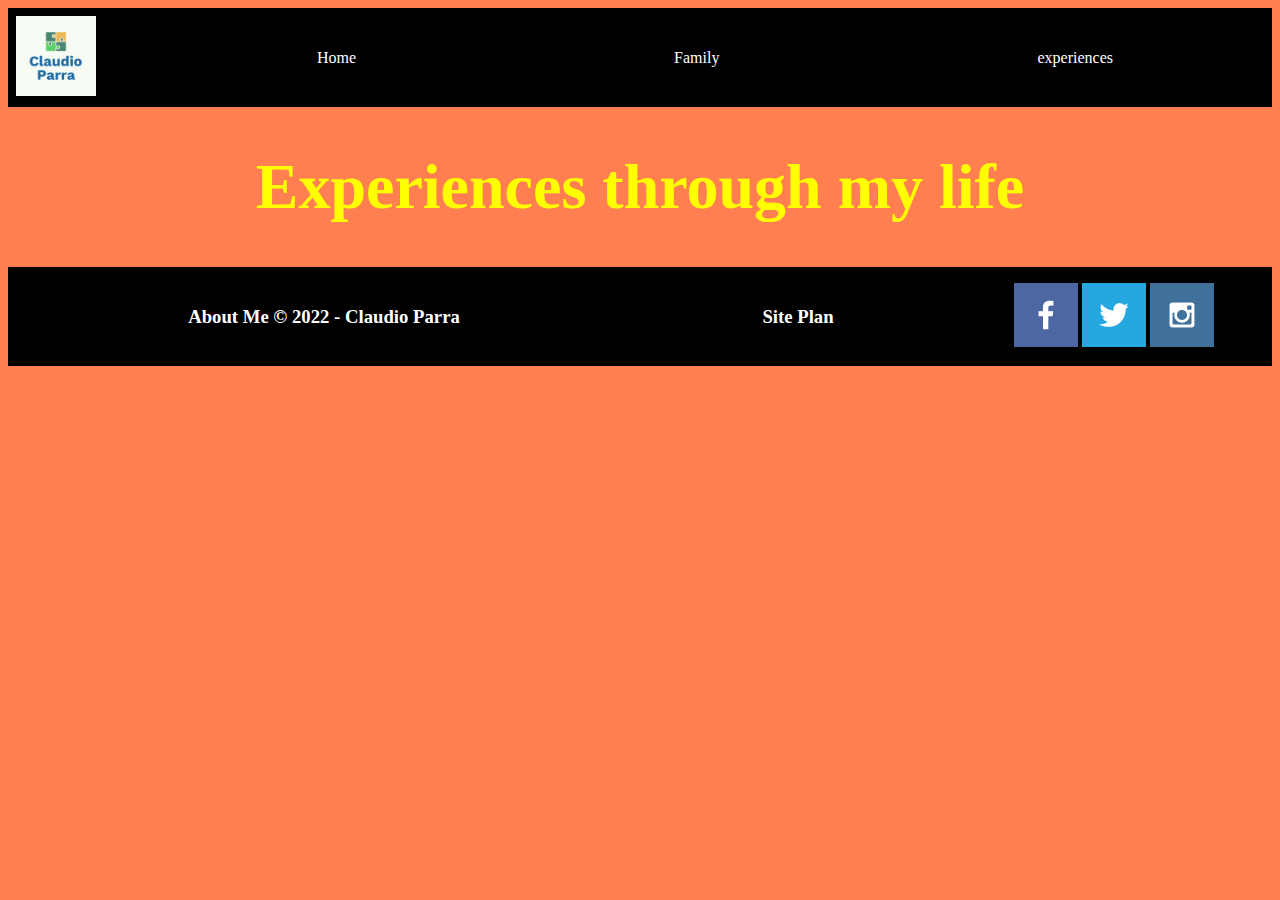
==== experiences.html @ 472bc5e7 "css and html" ====
<!DOCTYPE html>
<html lang="en">
<head>
    <meta charset="UTF-8">
    <meta http-equiv="X-UA-Compatible" content="IE=edge">
    <meta name="viewport" content="width=device-width, initial-scale=1.0">
    <title>About Me: Home</title>
    <link href="styles/index.css" rel="stylesheet">
</head>
<body>
    <header>
        <a href="index.html" id="logo_link">
            <img src="images/claudio_logo.png" class="logo" alt="logo">
        </a>
        <nav>
            <a href="index.html">Home</a>
            <a href="family.html">Family</a>
            <a href="experiences.html">experiences</a>
        </nav>
    </header>
    <main>
        <h1 class="title"> Experiences through my life</h1>
        <div>
            
        </div>
    </main>
    <footer>
        <h3 class="copy">About Me &copy; 2022 - Claudio Parra</h3>
        <h3 class="siteplan">
            <a href="site-plan.html">
                Site Plan
            </a>
        </h3>

        <div class="social">
            <a href="https://facebook.com" class="icon" target="_blank">
                <img src="images/facebook.png" alt="fb icon">
            </a>
            <a href="https://twitter.com" class="icon" target="_blank">
                <img src="images/twitter.png" alt="twitter icon">
            </a>
            <a href="https://instagram.com" class="icon" target="_blank">
                <img src="images/instagram.png" alt="instagram icon">
            </a>
        </div>
    </footer>
</body>
</html>
---- styles/index.css ----
body{
    background-color: coral;
    color: yellow;
}
/* Navigation*/
.logo{
    width: 80px;
    margin: 5%;
}
header{
    background-color: black;
    display: grid;
    grid-template-columns: 150px auto;
}
nav{
    background-color: black;
    display: flex;
    justify-content: space-evenly;
}
nav a{
    color: white;
    margin: auto;
    text-decoration: none;
}
/*main*/
.title{
    text-align: center;
    font-size: 4em;
}

/*home intro*/
p{
    color: white;
}
h2{
    text-align: center;
    color: greenyellow;    
}
.home-intro{
    background-color: peru;
    max-width: 1200px;
    margin: 0 auto;
    display: grid;
    grid-template-columns: 1fr 2fr;
    padding-bottom: 3em;
}
.home-intro p{
    grid-column: 2/3;
}
.home-intro h2{
    grid-column: 1/3;
}
.home-intro img{
    grid-column: 1/2;
    width: 80%;
    margin: auto;
}
/*home image bottom*/
.home-image{
    max-width: 1200px;
    margin: 0 auto;
    padding-top: 5em;
    padding-bottom: 5em;
}
.home-image img{
    width: 100%;
}

/* page 2: */

/* Footer*/
footer{
    background-color: black;
    color: white;
    display: grid;
    grid-template-columns: 2fr 1fr 1fr;
    text-align: center;
}
footer h3{
    color: white;
    margin: auto;
}
footer a{
    color: white;
    text-decoration: none
}
.copy{
    grid-column: 1/2;
}
.siteplan{
    grid-column: 2/3;
}
.social{
    grid-column: 3/4;
    grid-row: 1/2;
    margin: 5%;
}
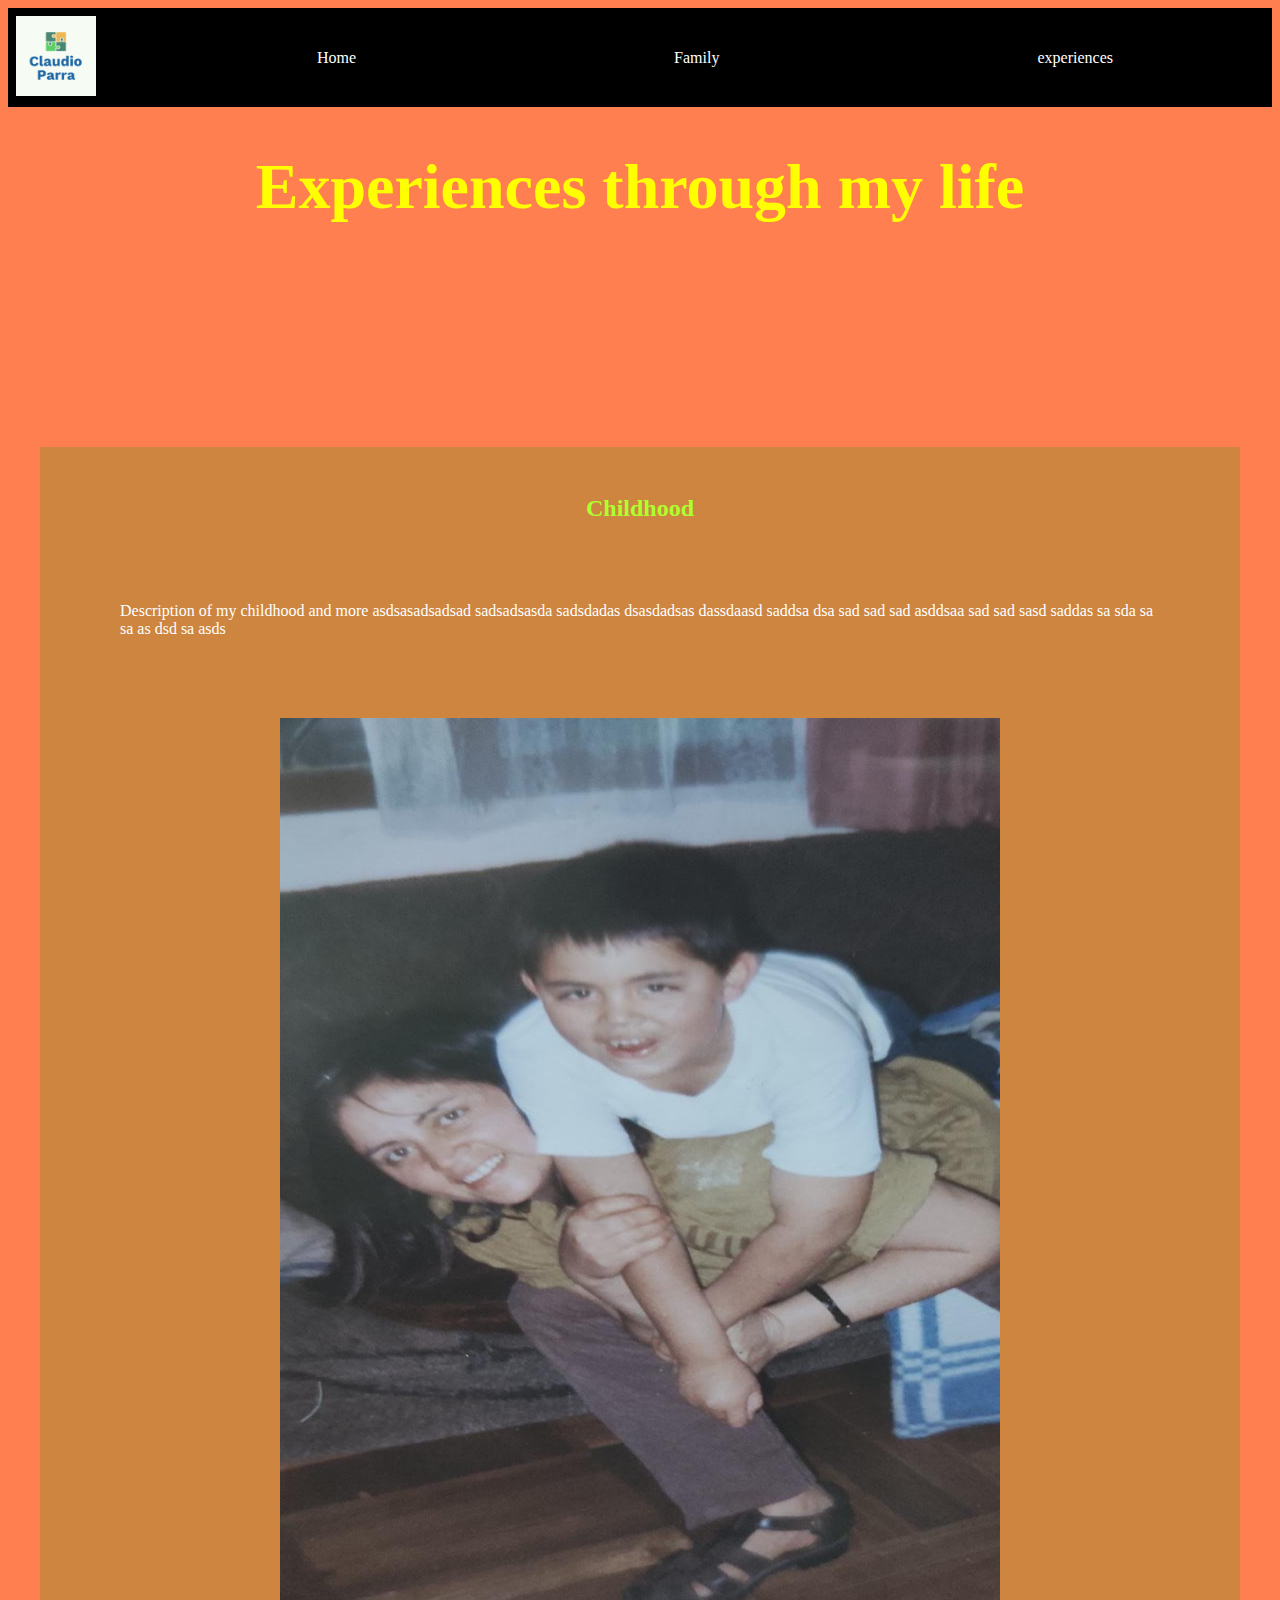
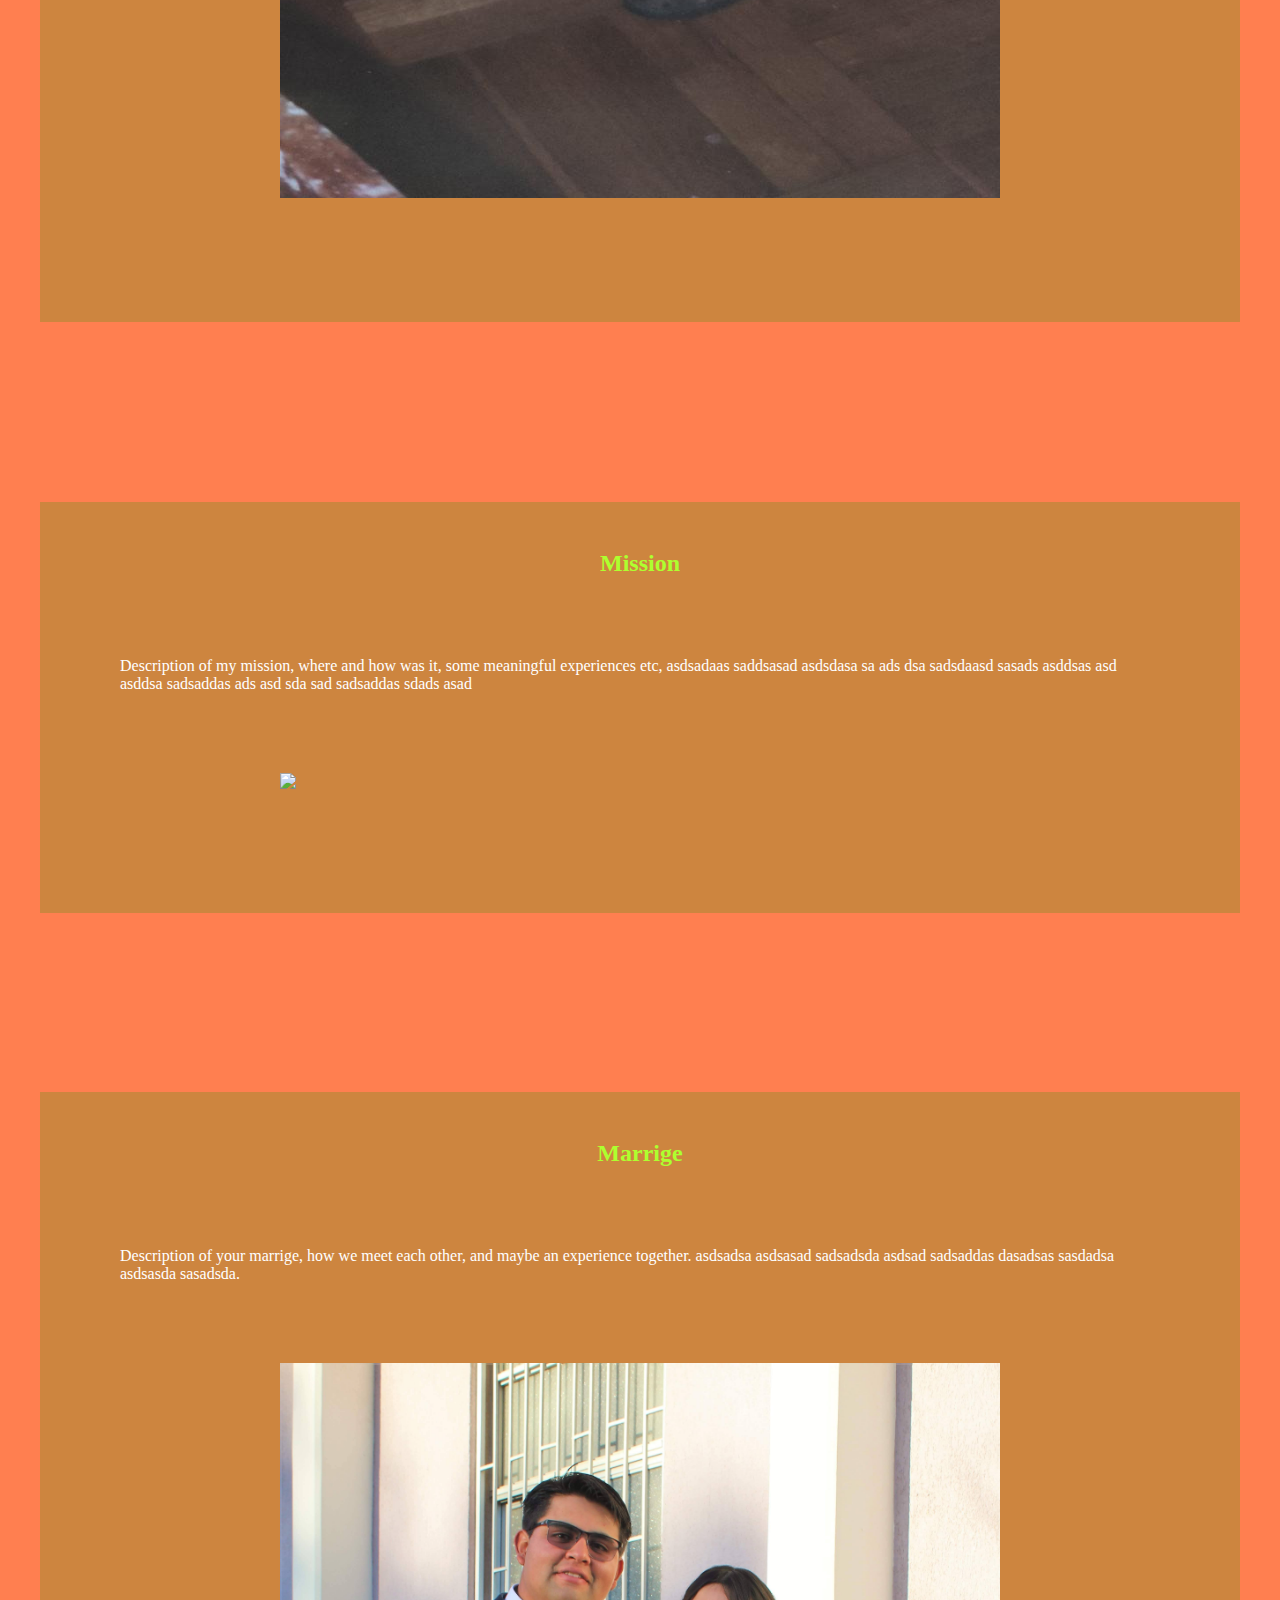
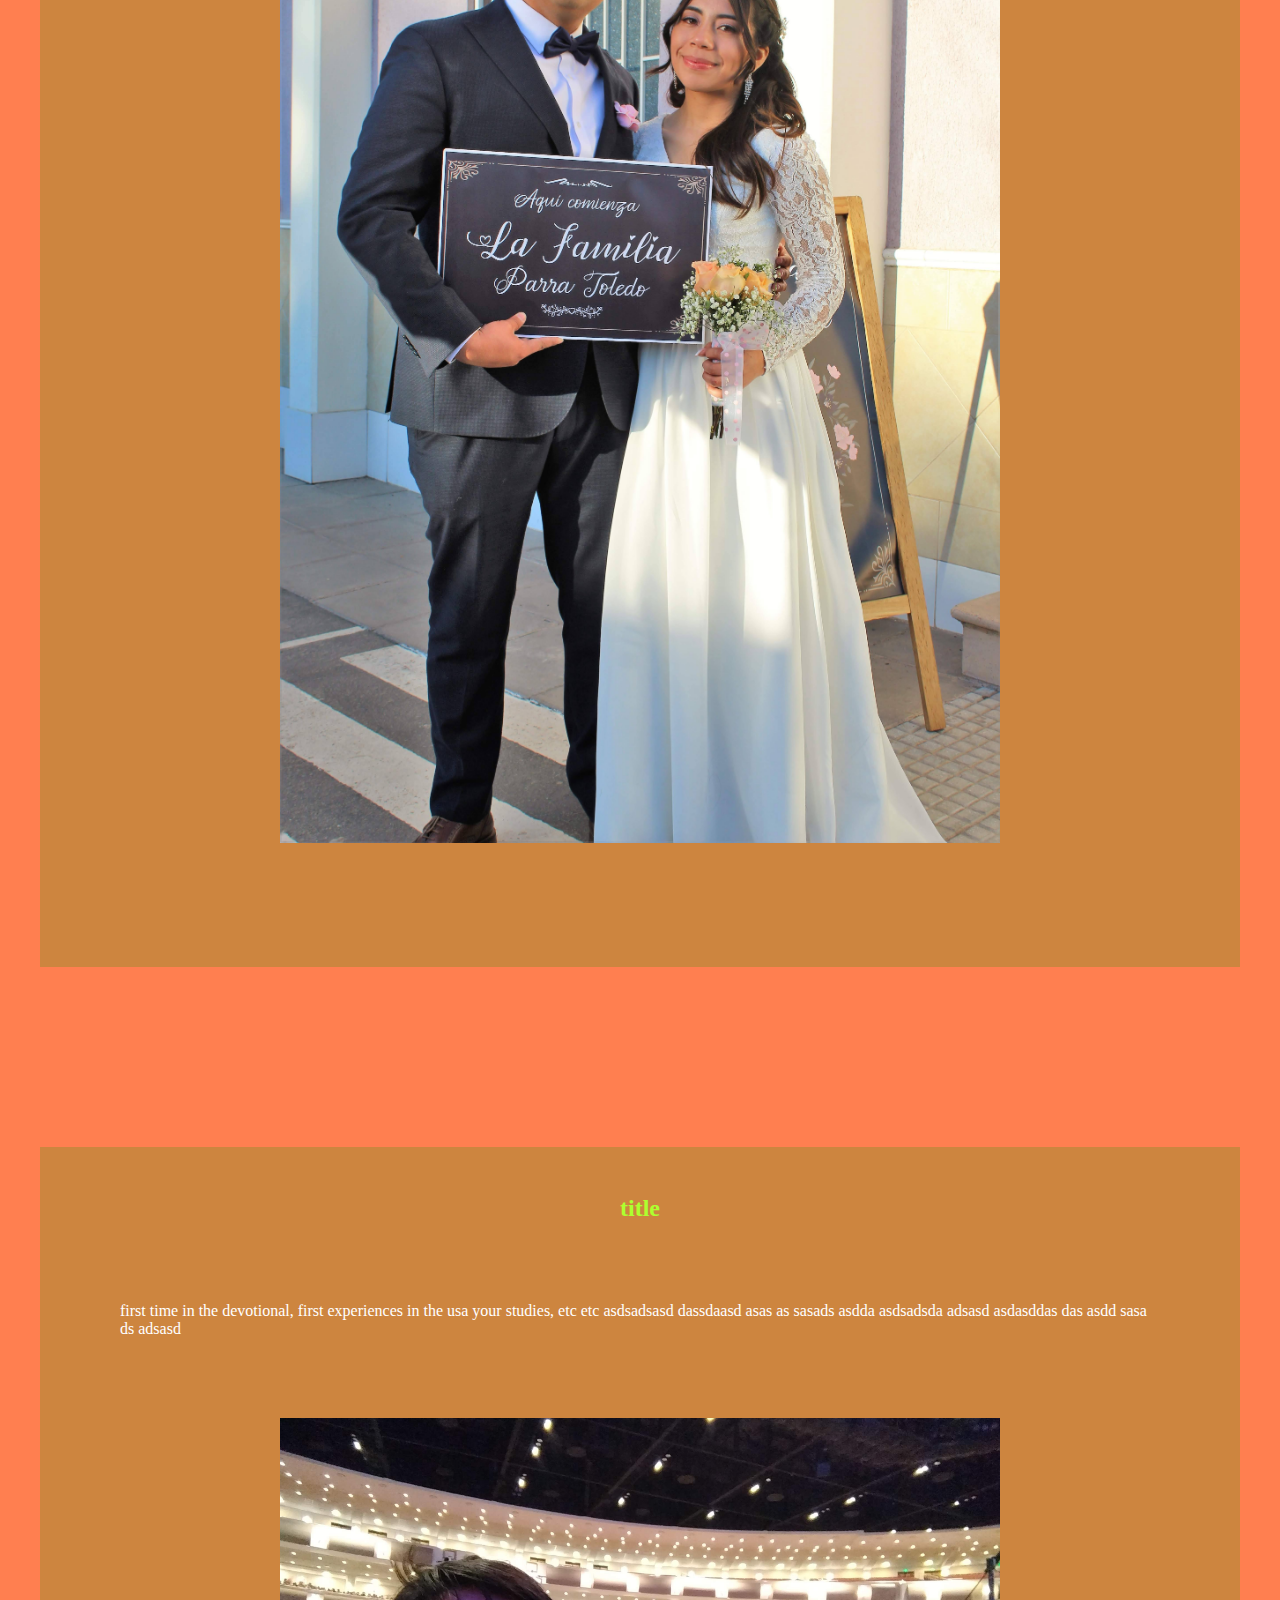
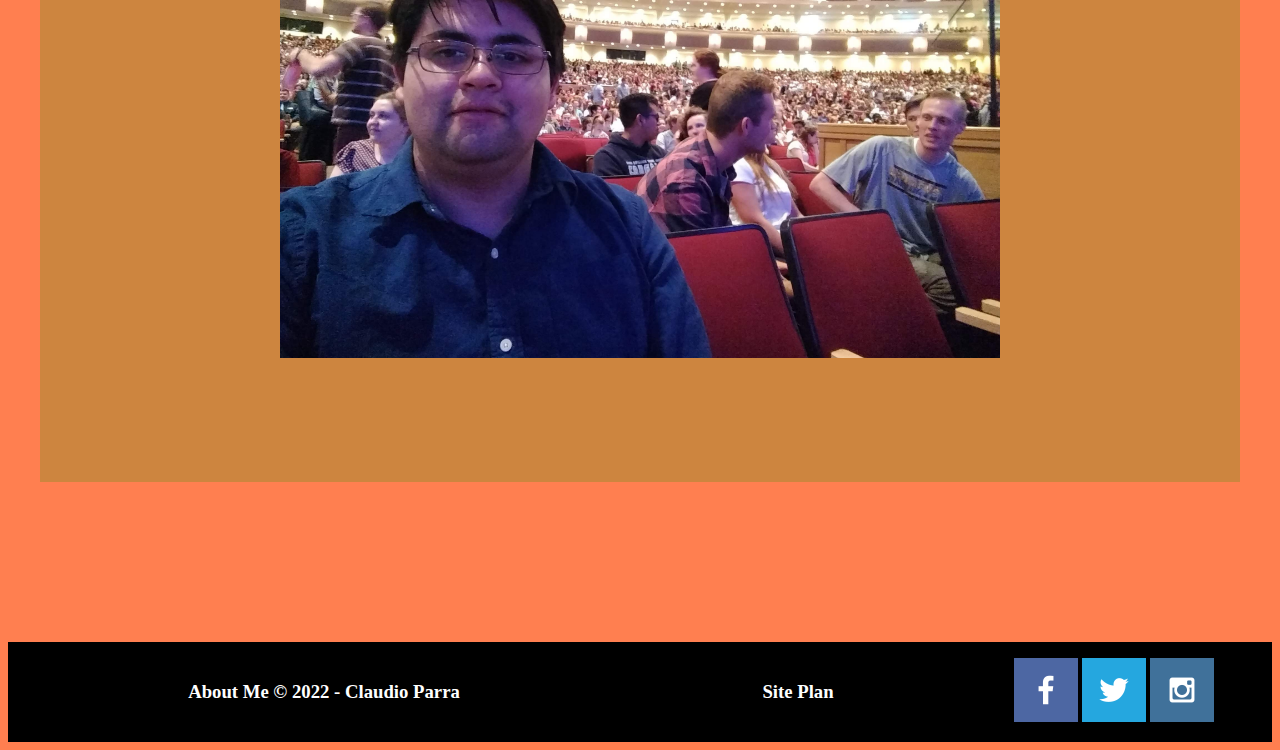
==== commit 3a2c55d3: "basic structure finished, content is required" ====
--- a/experiences.html
+++ b/experiences.html
@@ -20,9 +20,49 @@
     </header>
     <main>
         <h1 class="title"> Experiences through my life</h1>
-        <div>
-            
-        </div>
+        <div class="space"></div>
+        <section class="exp-section">
+            <h2>Childhood</h2>
+            <p>
+                Description of my childhood and more asdsasadsadsad
+                sadsadsasda sadsdadas dsasdadsas dassdaasd
+                saddsa dsa sad sad sad asddsaa sad sad sasd
+                saddas sa sda sa sa as dsd sa asds 
+            </p>
+            <img src="images/claudio_childhood.jpeg" alt="young Claudio">
+        </section>
+        <div class="space"></div>
+        <section class="exp-section">
+            <h2>Mission</h2>
+            <p>
+                Description of my mission, where and how was it,
+                some meaningful experiences etc, asdsadaas saddsasad
+                asdsdasa sa ads dsa sadsdaasd sasads asddsas asd asddsa
+                sadsaddas ads asd sda sad sadsaddas sdads asad
+            </p>
+            <img src="images/mission.jpg">
+        </section>
+        <div class="space"></div>
+        <section class="exp-section">
+            <h2>Marrige</h2>
+            <p>
+                Description of your marrige, how we meet each other, and 
+                maybe an experience together. asdsadsa asdsasad sadsadsda 
+                asdsad sadsaddas dasadsas sasdadsa asdsasda sasadsda.
+            </p>
+            <img src="images/claudio_marriage.png" alt="marrige">
+        </section>
+        <div class="space"></div>
+        <section class="exp-section">
+            <h2> title</h2>
+            <p>
+                first time in the devotional, first experiences in the usa
+                your studies, etc etc asdsadsasd dassdaasd asas as sasads
+                asdda asdsadsda adsasd asdasddas das asdd sasa ds adsasd
+            </p>
+            <img src="images/first_devo.jpg">
+        </section>
+        <div class="space"></div>
     </main>
     <footer>
         <h3 class="copy">About Me &copy; 2022 - Claudio Parra</h3>
--- a/styles/index.css
+++ b/styles/index.css
@@ -1,6 +1,9 @@
 body{
     background-color: coral;
     color: yellow;
+}
+img{
+    max-width: 1200px;
 }
 /* Navigation*/
 .logo{
@@ -66,7 +69,101 @@
     width: 100%;
 }
 
-/* page 2: */
+/* --family page-- */
+/*intro*/
+.description{
+    background-color: peru;
+    max-width: 1200px;
+    margin: 0 auto;
+}
+.description p{
+    color: black;
+    text-align: center;
+    padding-bottom: 2em;
+}
+
+/*family board*/
+.family-board{
+    display: grid;
+    grid-template-columns: repeat(9,1fr);
+    background-color: peru;
+    max-width: 1200px;
+    margin: 0 auto;
+}
+.family-board img{
+    width: 60%;
+    height: 80%;
+    margin-left: 20%;
+    margin-top: 10%;
+    
+}
+.family-board img:hover{
+    transform: scale(1.1);
+    transition: 0.5s;
+    }
+
+.family-board div{
+    background-color:brown;
+    margin: 2em;
+    padding-bottom: 4em;
+}
+.family-board p {
+    text-align: center;
+    padding: 1em;
+}
+.mom{
+    grid-column: 2/5;
+    grid-row: 1/2;
+    margin: 1em;
+}
+.dad{
+    grid-column: 6/9;
+    grid-row: 1/2;
+    margin: 1em;
+}
+.pablo{
+    grid-column:4/7;
+    grid-row: 2/3;
+    margin: 1em;
+}
+.juan-carlos{
+    grid-column: 2/5;
+    grid-row: 3/4;
+    margin: 1em;
+}
+.eduardo{
+    grid-column: 6/9;
+    grid-row: 3/4;
+    margin: 1em;
+}
+.guillermo{
+    grid-column:4/7;
+    grid-row: 4/5;
+    margin: 1em;
+}
+
+
+/* Experiences page*/
+.exp-section{
+    max-width: 1200px;
+    margin: 0 auto;
+    background-color: peru;
+}
+.exp-section h2{
+    padding-top: 2em;
+}
+.exp-section p{
+    margin: 5em;
+    
+}
+.exp-section img{
+    width: 60%;
+    max-height: 1080px;
+    margin: 0 20% 10% 20%;
+}
+.space{
+    height: 10em;
+}
 
 /* Footer*/
 footer{
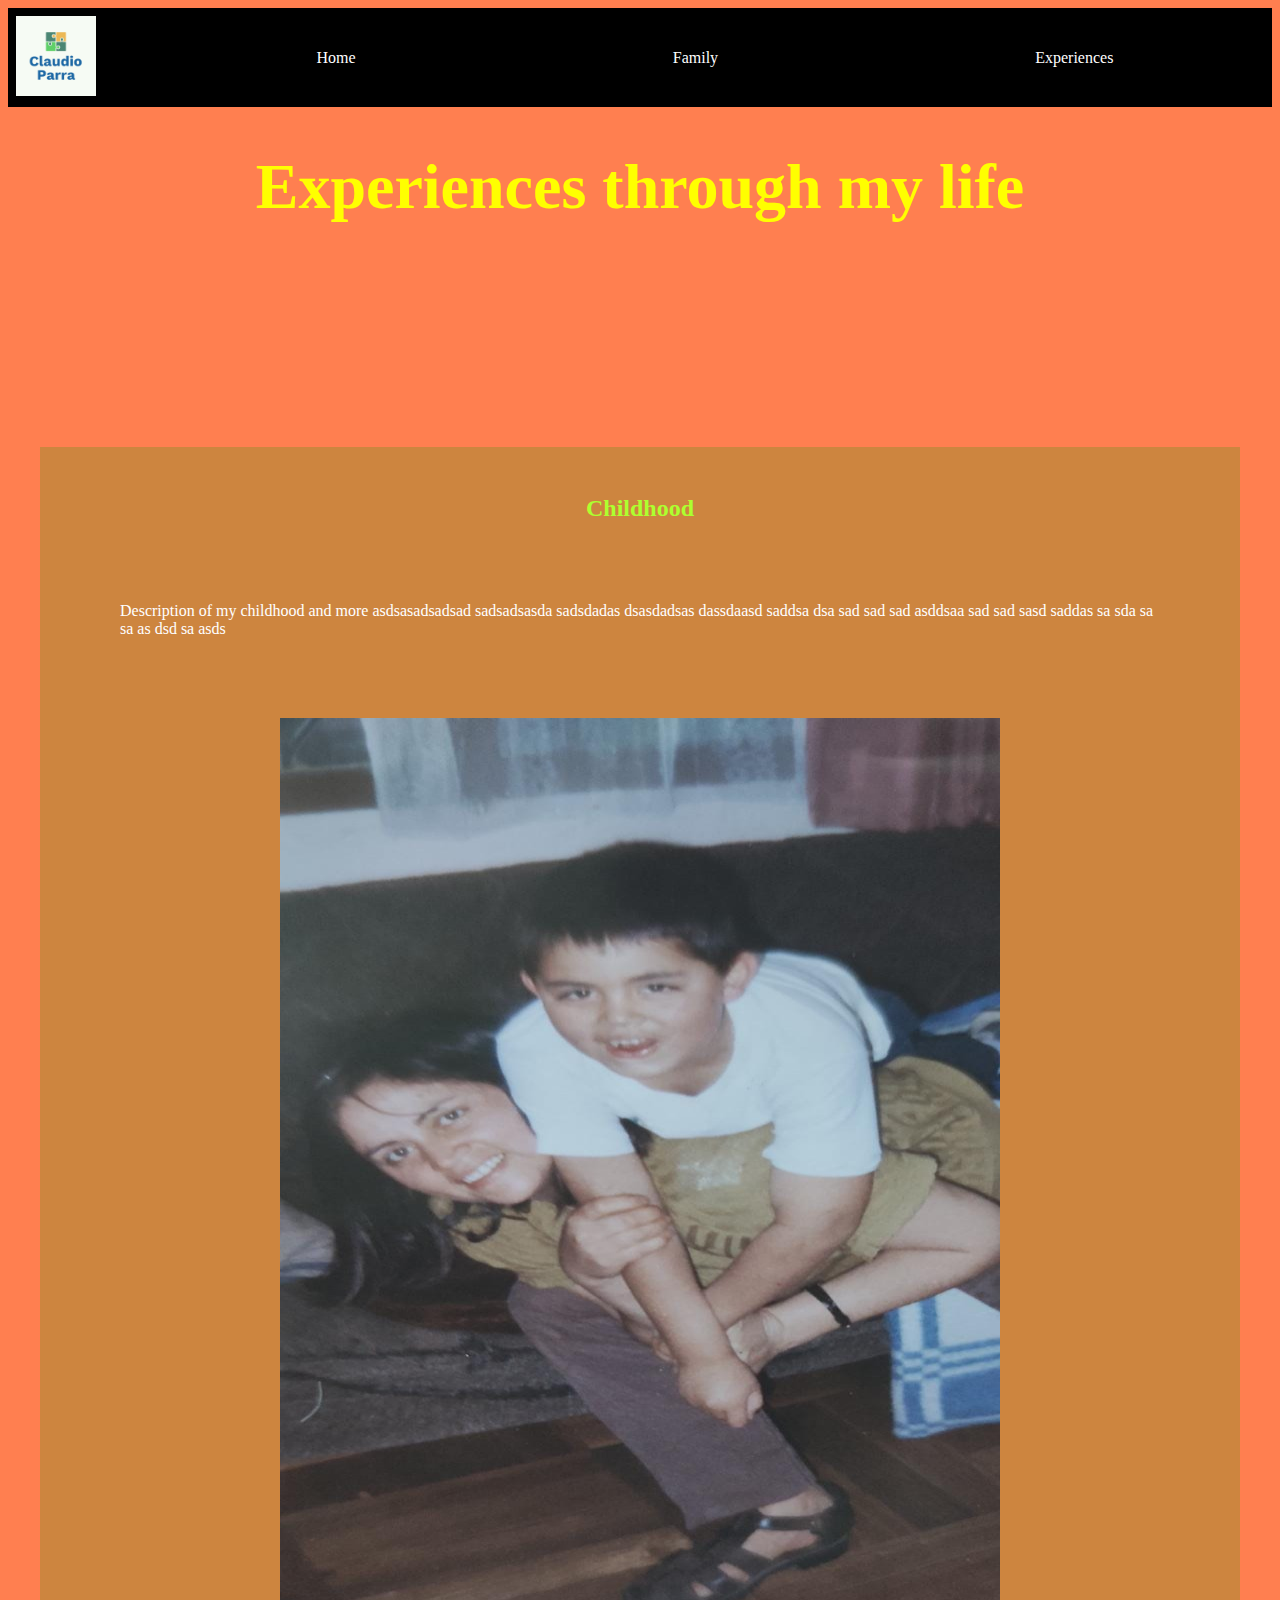
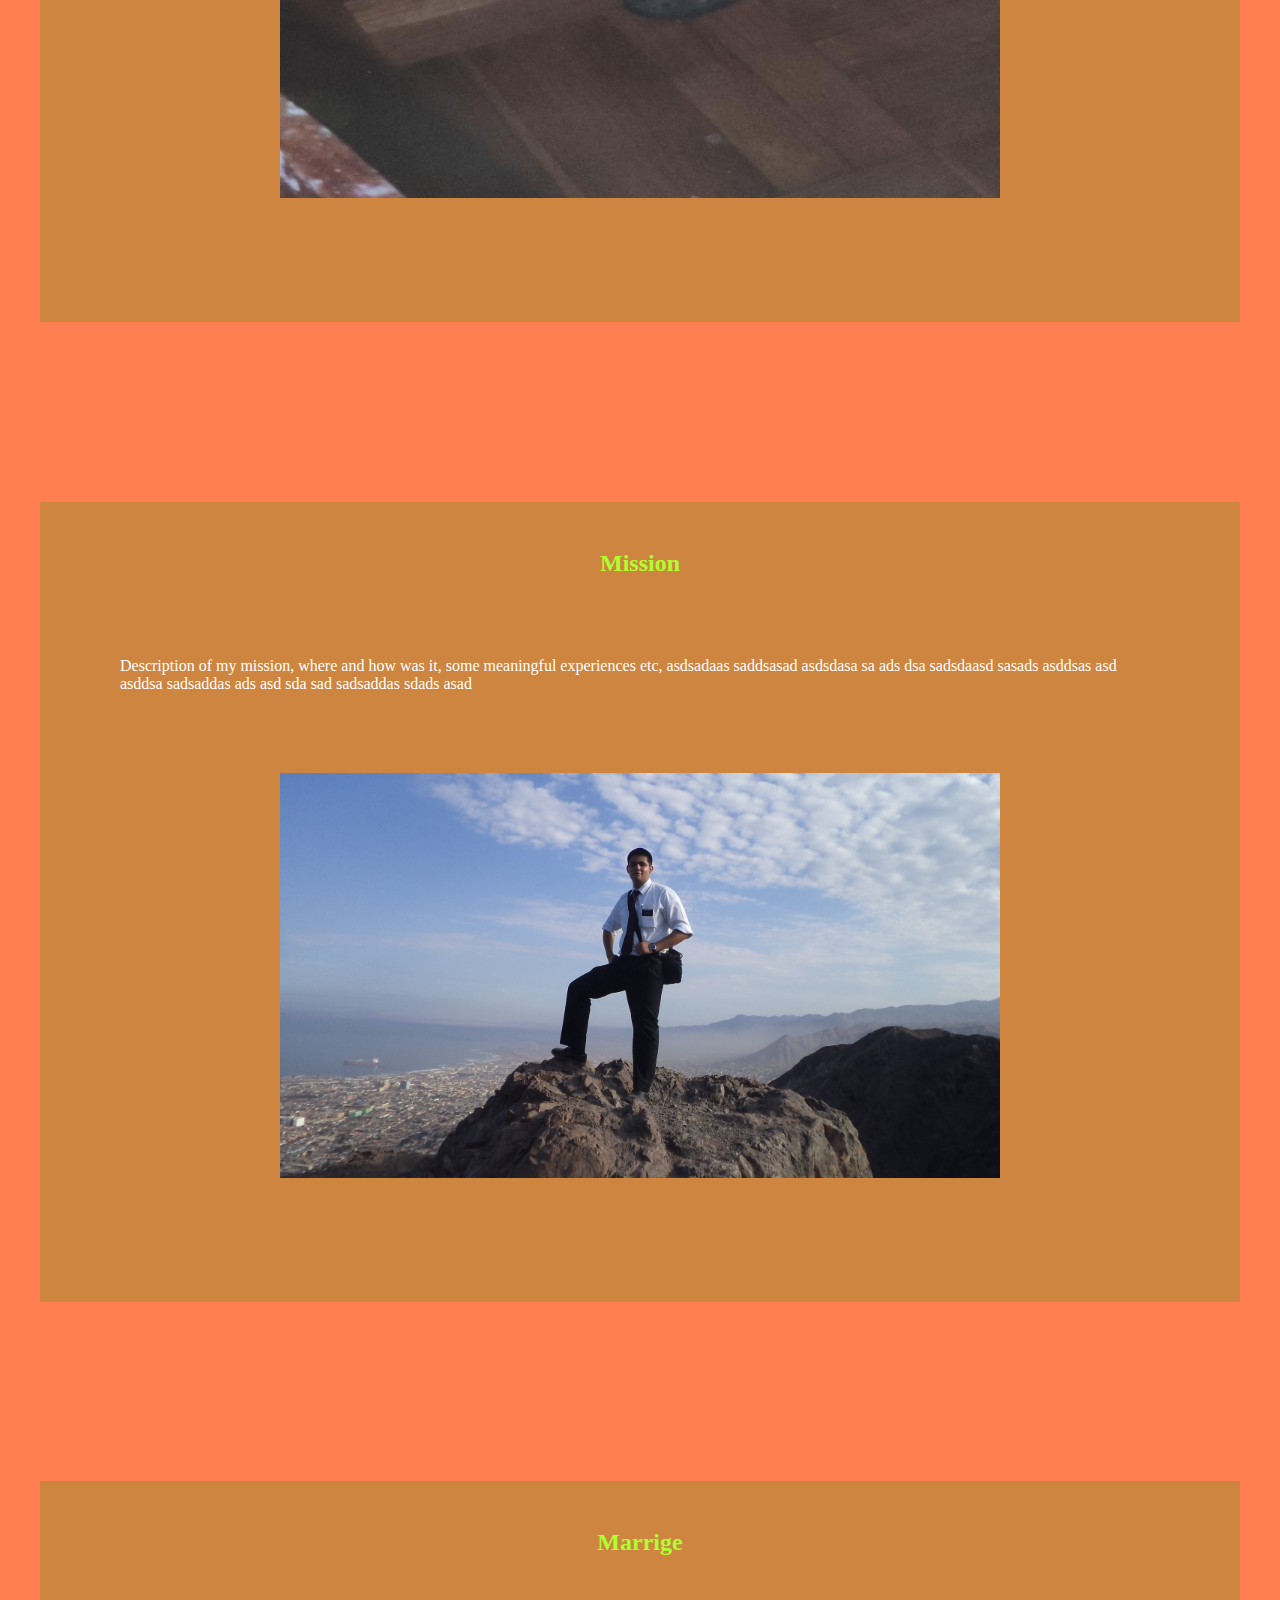
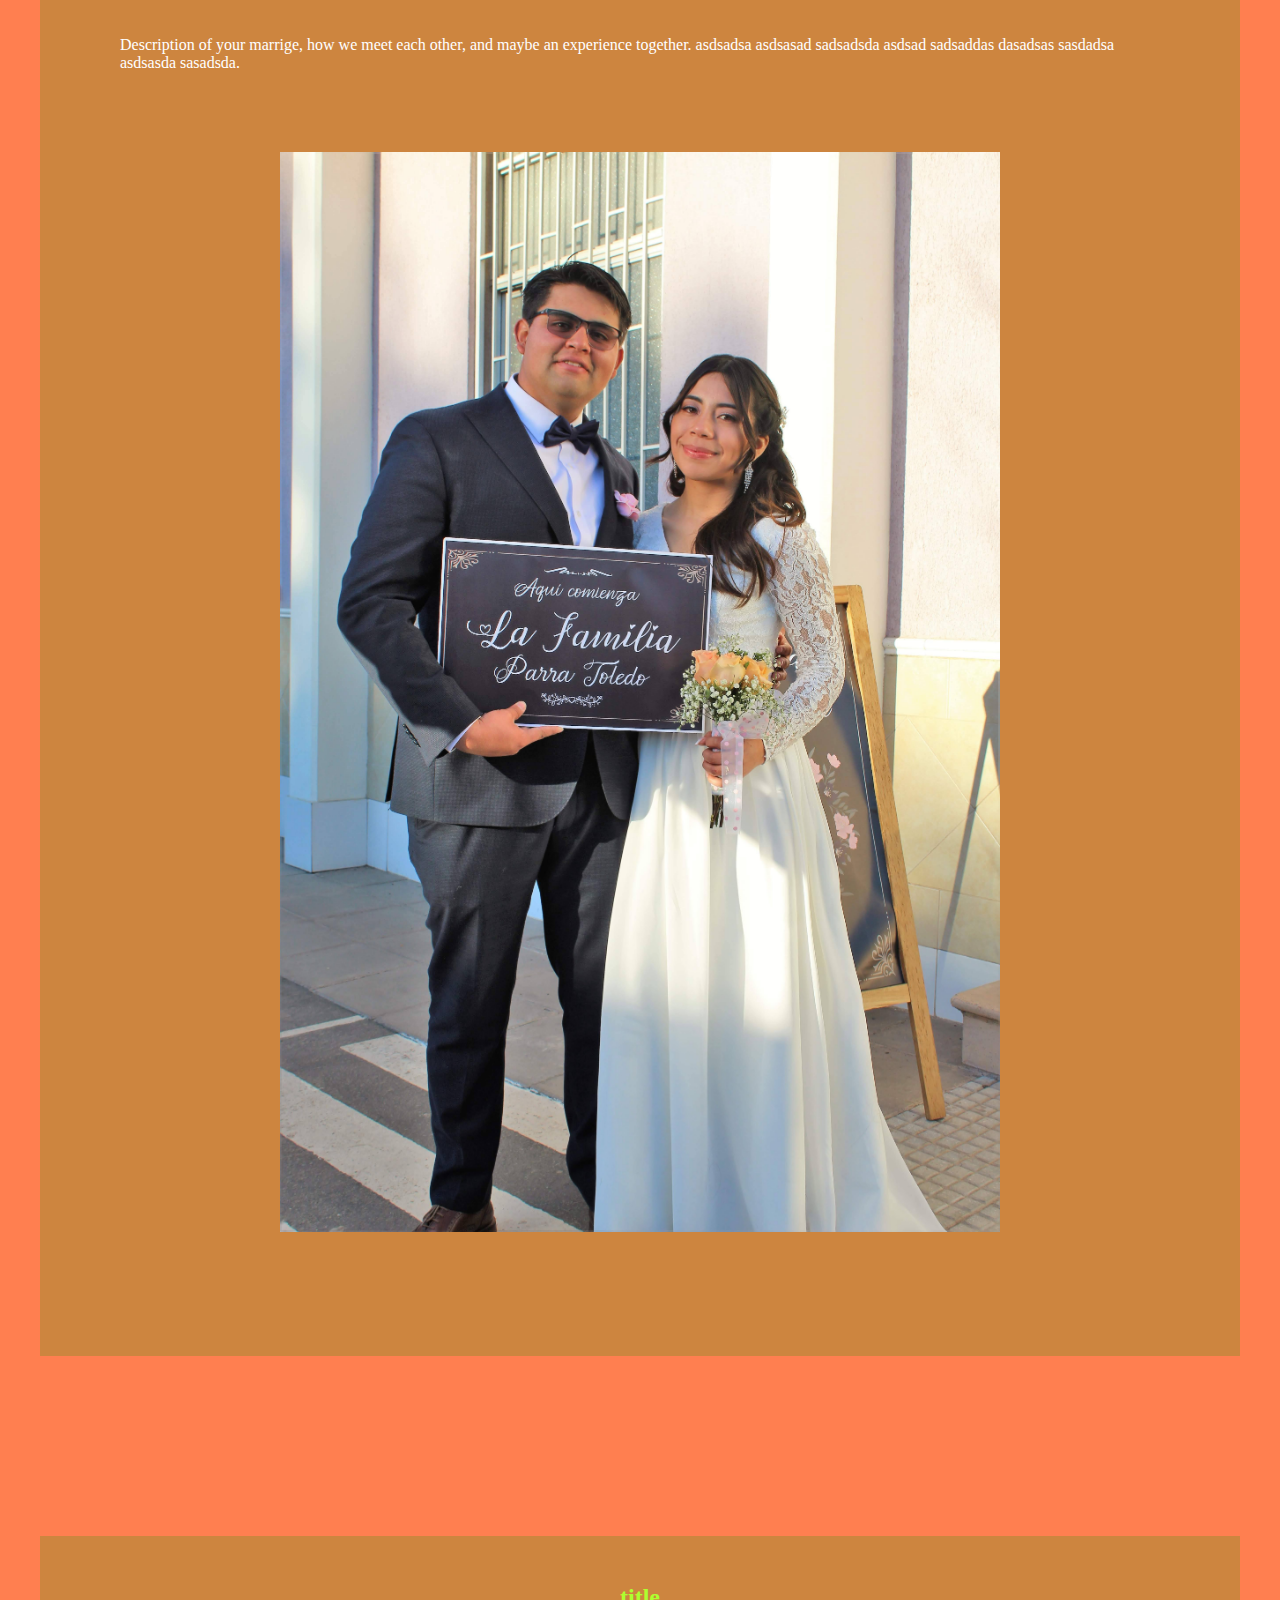
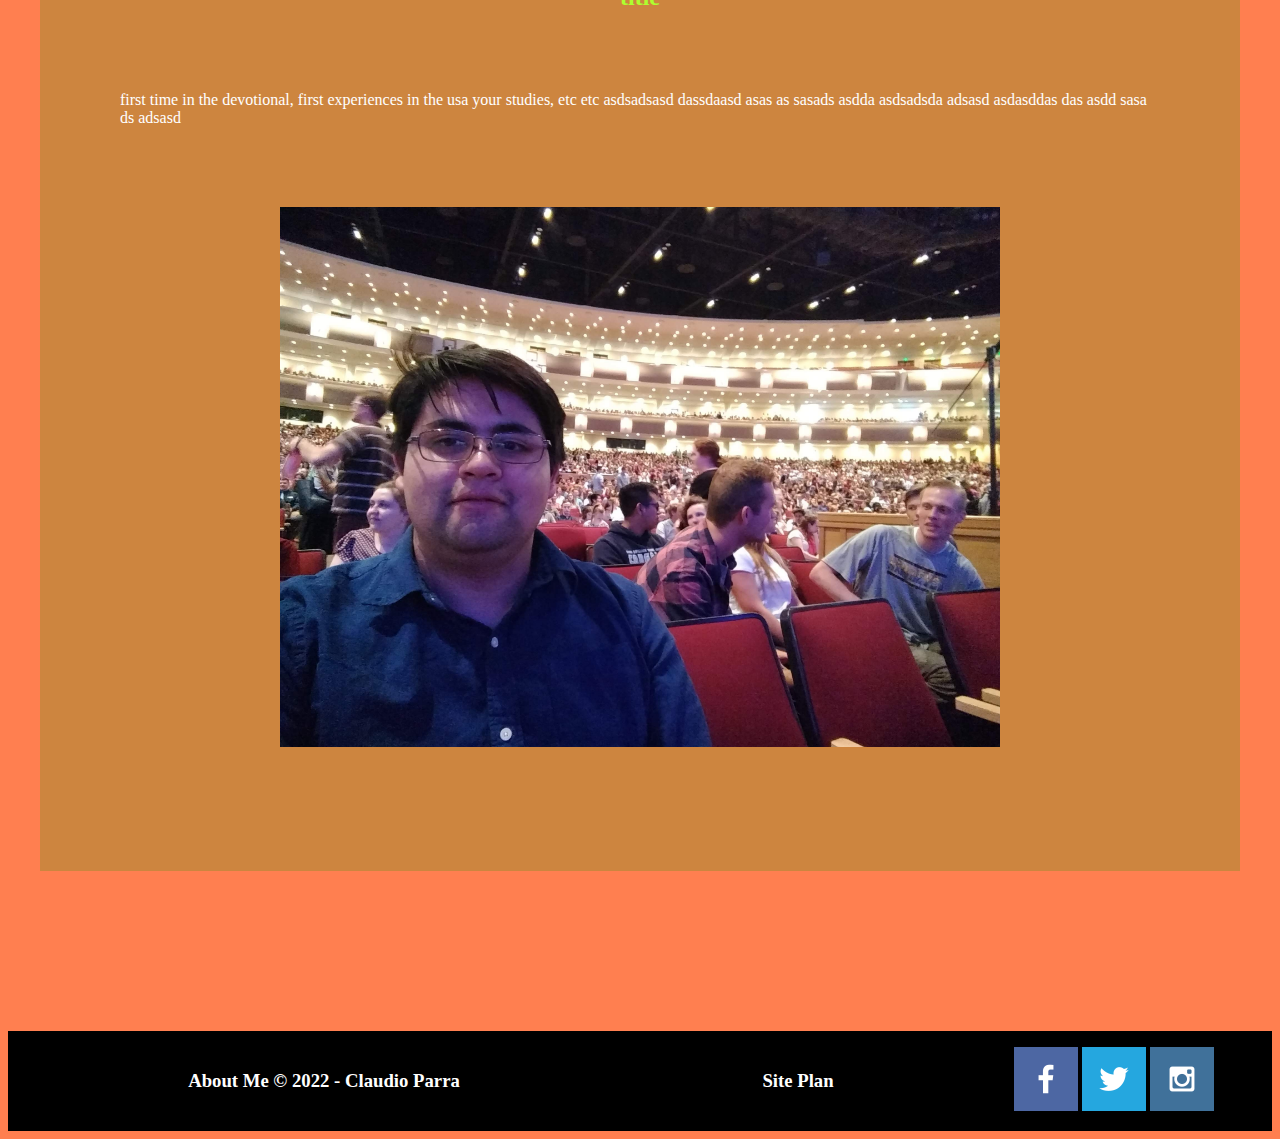
==== commit fae83d2b: "broken images fixed (I hope)" ====
--- a/experiences.html
+++ b/experiences.html
@@ -15,7 +15,7 @@
         <nav>
             <a href="index.html">Home</a>
             <a href="family.html">Family</a>
-            <a href="experiences.html">experiences</a>
+            <a href="experiences.html">Experiences</a>
         </nav>
     </header>
     <main>
@@ -40,7 +40,7 @@
                 asdsdasa sa ads dsa sadsdaasd sasads asddsas asd asddsa
                 sadsaddas ads asd sda sad sadsaddas sdads asad
             </p>
-            <img src="images/mission.jpg">
+            <img src="images/mission.png">
         </section>
         <div class="space"></div>
         <section class="exp-section">
